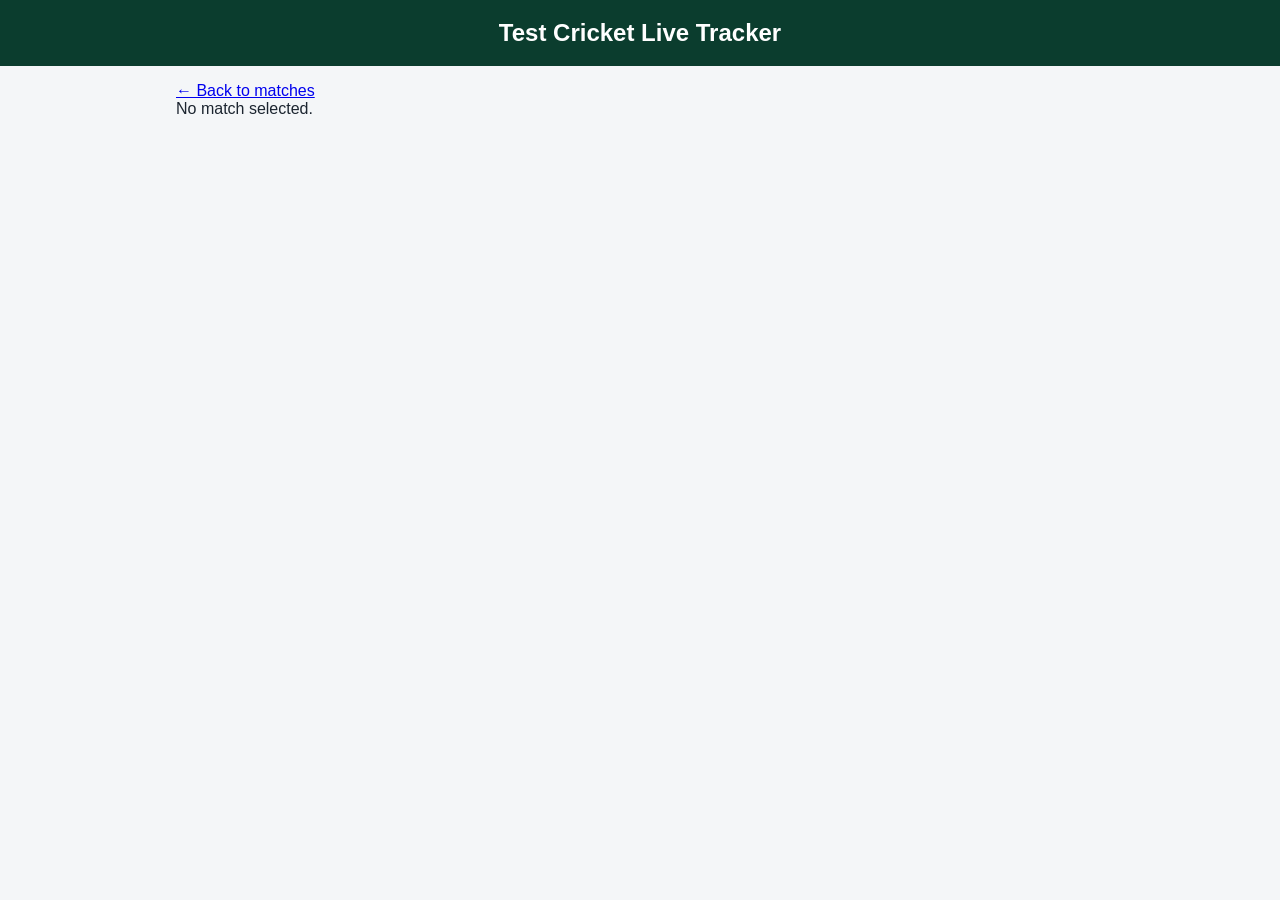
==== frontend/match.html @ fb508d89 "Scorecard" ====
<!DOCTYPE html>
<html lang="en">
<head>
  <meta charset="UTF-8">
  <meta name="viewport" content="width=device-width, initial-scale=1">
  <title>Scorecard - Test Cricket Live Tracker</title>
  <link rel="stylesheet" href="style.css">
</head>
<body>
  <header><h1>Test Cricket Live Tracker</h1></header>
  <main>
    <a class="back" href="index.html">&larr; Back to matches</a>
    <div id="content">Loading scorecard...</div>
  </main>
  <script src="match.js"></script>
</body>
</html>
---- frontend/style.css ----
* { box-sizing: border-box; }

body {
  margin: 0;
  font-family: -apple-system, "Segoe UI", Roboto, sans-serif;
  background: #f4f6f8;
  color: #1c2530;
}

header {
  background: #0b3d2e;
  color: #fff;
  padding: 1.2rem 1rem;
  text-align: center;
}

header h1 { margin: 0; font-size: 1.5rem; }

main { max-width: 960px; margin: 0 auto; padding: 1rem; }

.grid {
  display: grid;
  gap: 1rem;
  grid-template-columns: repeat(auto-fill, minmax(280px, 1fr));
}

.card {
  background: #fff;
  border-radius: 12px;
  padding: 1rem;
  box-shadow: 0 1px 4px rgba(0, 0, 0, 0.12);
}

.card .title { font-weight: 600; margin-bottom: 0.6rem; }
.card .teams { display: flex; align-items: center; gap: 0.5rem; margin-bottom: 0.6rem; }
.card .teams img { width: 28px; height: 28px; border-radius: 50%; }
.card .scores { font-size: 1.1rem; font-weight: 600; margin-bottom: 0.4rem; }
.card .status { color: #b3261e; font-weight: 500; }
.card .venue { color: #5b6773; font-size: 0.85rem; margin-top: 0.4rem; }

.error { color: #b3261e; }

a.card { display: block; color: inherit; text-decoration: none; }
a.card:hover { box-shadow: 0 3px 10px rgba(0, 0, 0, 0.2); }
.score-line { display: flex; justify-content: space-between; font-size: 1rem; }
.score-line span { color: #5b6773; font-weight: 500; }

.back { display: inline-block; margin-bottom: 1.back { display: inline-block; margin-bottom: 1.back { display: inline-block; margin-bottom: 1.back { display: inline-block; margin-bottom: 1.back { display: inline-block; margin-bottom: 1.back { display: inline-block; margin-bottom: 1.back { display: inline-block; margin-bottom: 1.back { display: inline-block; margin-bottom: 1.back { display: inline-block; margin-bottom: 1.back { display: inline-block; margin-bottom: 1.back { display: inline-block; margin-bottom: 1.back { display: inline-block; margin-bottom: 1.back { display: inline-block; margin-bottom: 1.back { display: inline-block; margin-bottom: 1.back { display: inline-block; margin-bottom: 1.back { display: inline-ble: 0.75rem; }

a.card { display: block; color: inherit; text-decoration: none; }
a.card:hover { box-shadow: 0 3px 10px rgba(0, 0, 0, 0.2); }
.score-line { display: flex; justify-content: space-between; font-size: 1rem; }
.score-line span { color: #5b6773; font-weight: 500; }

.back { display: inline-block; margin-bottom: 1rem; color: #0b3d2e; font-weight: 600; text-decoration: none; }
.summary { margin-bottom: 1rem; }
.summary .status { margin: 0.3rem 0; }
.innings { margin-bottom: 1.5rem; }
.innings h3 { margin: 0 0 0.5rem; }
.table-wrap { overflow-x: auto; background: #fff; border-radius: 12px; box-shadow: 0 1px 4px rgba(0,0,0,0.12); margin-bottom: 0.8rem; }
table { width: 100%; border-collapse: collapse; font-size: 0.9rem; }
th, td { padding: 0.5rem 0.7rem; text-align: right; white-space: nowrap; }
th:first-child, td:first-child { text-align: left; }
th { background: #eef1f4; font-weight: 600; }
tr + tr td { border-top: 1px solid #eef1f4; }
td .how { display: block; color: #5b6773; font-size: 0.75rem; }

.note { color: #5b6773; font-size: 0.85rem; margin: 0 0 1rem; }
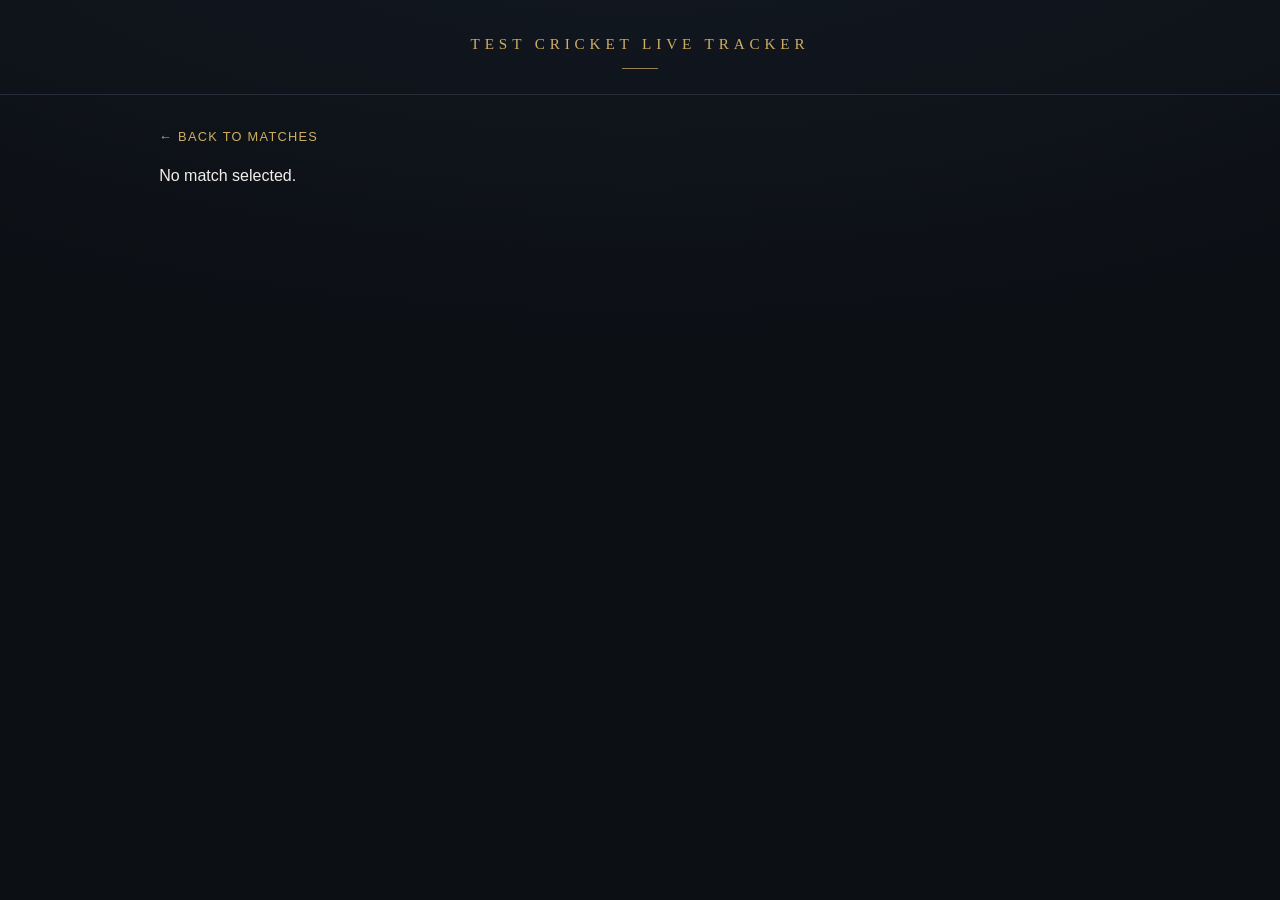
==== commit 7dd923a8: "Add tabs, premium theme, WTC race, upcoming series, demo mode; 5-minute live cache" ====
--- a/frontend/match.html
+++ b/frontend/match.html
@@ -12,6 +12,7 @@
     <a class="back" href="index.html">&larr; Back to matches</a>
     <div id="content">Loading scorecard...</div>
   </main>
+  <script src="api.js"></script>
   <script src="match.js"></script>
 </body>
 </html>
--- a/frontend/style.css
+++ b/frontend/style.css
@@ -1,68 +1,189 @@
+/* Premium dark theme. Edit these colours and the whole site follows. */
+:root {
+  --bg: #0c0f14;
+  --bg-glow: #131a24;
+  --card: #151a22;
+  --card-hover: #1a212b;
+  --line: #262e3a;
+  --ink: #f2efe8;
+  --muted: #8b95a5;
+  --gold: #cfae62;
+  --gold-soft: #e3cd94;
+  --live: #e5484d;
+  --display: "Iowan Old Style", "Palatino Linotype", Palatino, Georgia, serif;
+  --text: -apple-system, "SF Pro Text", "Segoe UI", Roboto, sans-serif;
+}
+
 * { box-sizing: border-box; }
 
 body {
   margin: 0;
-  font-family: -apple-system, "Segoe UI", Roboto, sans-serif;
-  background: #f4f6f8;
-  color: #1c2530;
+  font-family: var(--text);
+  color: var(--ink);
+  background: radial-gradient(1200px 500px at 50% -150px, var(--bg-glow), var(--bg)) no-repeat, var(--bg);
+  min-height: 100vh;
+  -webkit-font-smoothing: antialiased;
 }
 
 header {
-  background: #0b3d2e;
-  color: #fff;
-  padding: 1.2rem 1rem;
   text-align: center;
+  padding: 2.2rem 1rem 1.6rem;
+  border-bottom: 1px solid var(--line);
+}
+header h1 {
+  margin: 0;
+  font-family: var(--display);
+  font-weight: 400;
+  font-size: 0.95rem;
+  letter-spacing: 0.32em;
+  text-transform: uppercase;
+  color: var(--gold);
+}
+header h1::after {
+  content: "";
+  display: block;
+  width: 36px;
+  height: 1px;
+  margin: 0.9rem auto 0;
+  background: var(--gold);
+  opacity: 0.7;
 }
 
-header h1 { margin: 0; font-size: 1.5rem; }
-
-main { max-width: 960px; margin: 0 auto; padding: 1rem; }
-
-.grid {
-  display: grid;
-  gap: 1rem;
-  grid-template-columns: repeat(auto-fill, minmax(280px, 1fr));
+main { max-width: 1000px; margin: 0 auto; padding: 2rem 1.2rem 3rem; }
+main h2 {
+  margin: 0 0 0.4rem;
+  font-family: var(--display);
+  font-weight: 400;
+  font-size: 2rem;
+  letter-spacing: -0.01em;
 }
 
+.grid { display: grid; gap: 1.1rem; grid-template-columns: repeat(auto-fill, minmax(290px, 1fr)); }
+
 .card {
-  background: #fff;
-  border-radius: 12px;
-  padding: 1rem;
-  box-shadow: 0 1px 4px rgba(0, 0, 0, 0.12);
+  background: linear-gradient(180deg, var(--card), #12171e);
+  border: 1px solid var(--line);
+  border-radius: 16px;
+  padding: 1.3rem;
+  transition: transform 0.2s ease, border-color 0.2s ease, box-shadow 0.2s ease;
+}
+a.card { display: block; color: inherit; text-decoration: none; }
+a.card:hover {
+  transform: translateY(-3px);
+  border-color: rgba(207, 174, 98, 0.55);
+  box-shadow: 0 12px 32px rgba(0, 0, 0, 0.45), 0 0 0 1px rgba(207, 174, 98, 0.08);
+}
+.card img { max-width: 40px; max-height: 40px; }
+.card .title { font-family: var(--display); font-size: 1.1rem; margin-bottom: 0.7rem; line-height: 1.35; }
+.card .status { color: var(--gold-soft); font-size: 0.9rem; line-height: 1.45; margin-top: 0.9rem; }
+.card .venue { color: var(--muted); font-size: 0.8rem; margin-top: 0.5rem; }
+
+.league { color: var(--muted); font-size: 0.7rem; letter-spacing: 0.14em; text-transform: uppercase; margin-bottom: 0.7rem; }
+
+.state {
+  display: inline-flex;
+  align-items: center;
+  gap: 0.45rem;
+  color: var(--ink);
+  font-size: 0.68rem;
+  font-weight: 600;
+  letter-spacing: 0.12em;
+  text-transform: uppercase;
+  padding: 0.28rem 0.7rem;
+  border: 1px solid rgba(229, 72, 77, 0.45);
+  background: rgba(229, 72, 77, 0.1);
+  border-radius: 999px;
+  margin-bottom: 1rem;
+}
+.state::before {
+  content: "";
+  width: 6px;
+  height: 6px;
+  border-radius: 50%;
+  background: var(--live);
+  animation: pulse 1.8s ease-in-out infinite;
+}
+@keyframes pulse {
+  0%, 100% { opacity: 1; box-shadow: 0 0 0 0 rgba(229, 72, 77, 0.6); }
+  50% { opacity: 0.6; box-shadow: 0 0 0 5px rgba(229, 72, 77, 0); }
+}
+@media (prefers-reduced-motion: reduce) {
+  .state::before { animation: none; }
+  .card { transition: none; }
 }
 
-.card .title { font-weight: 600; margin-bottom: 0.6rem; }
-.card .teams { display: flex; align-items: center; gap: 0.5rem; margin-bottom: 0.6rem; }
-.card .teams img { width: 28px; height: 28px; border-radius: 50%; }
-.card .scores { font-size: 1.1rem; font-weight: 600; margin-bottom: 0.4rem; }
-.card .status { color: #b3261e; font-weight: 500; }
-.card .venue { color: #5b6773; font-size: 0.85rem; margin-top: 0.4rem; }
+.team-row { display: flex; align-items: center; gap: 0.7rem; padding: 0.55rem 0; }
+.team-row + .team-row { border-top: 1px solid var(--line); }
+.team-row img { width: 30px; height: 30px; border-radius: 50%; object-fit: contain; flex: none; box-shadow: 0 0 0 1px var(--line); }
+.tname { flex: 1; font-weight: 500; }
+.tscore { text-align: right; font-variant-numeric: tabular-nums; font-size: 1.05rem; }
+.tscore strong { font-weight: 600; }
+.tscore .info { display: block; color: var(--muted); font-size: 0.72rem; margin-top: 0.1rem; }
 
-.error { color: #b3261e; }
+.more { margin-top: 1rem; color: var(--gold); font-size: 0.78rem; letter-spacing: 0.08em; text-transform: uppercase; }
 
-a.card { display: block; color: inherit; text-decoration: none; }
-a.card:hover { box-shadow: 0 3px 10px rgba(0, 0, 0, 0.2); }
-.score-line { display: flex; justify-content: space-between; font-size: 1rem; }
-.score-line span { color: #5b6773; font-weight: 500; }
+.note { color: var(--muted); font-size: 0.82rem; line-height: 1.5; margin: 0 0 1.6rem; max-width: 640px; }
+.error { color: var(--live); }
 
-.back { display: inline-block; margin-bottom: 1.back { display: inline-block; margin-bottom: 1.back { display: inline-block; margin-bottom: 1.back { display: inline-block; margin-bottom: 1.back { display: inline-block; margin-bottom: 1.back { display: inline-block; margin-bottom: 1.back { display: inline-block; margin-bottom: 1.back { display: inline-block; margin-bottom: 1.back { display: inline-block; margin-bottom: 1.back { display: inline-block; margin-bottom: 1.back { display: inline-block; margin-bottom: 1.back { display: inline-block; margin-bottom: 1.back { display: inline-block; margin-bottom: 1.back { display: inline-block; margin-bottom: 1.back { display: inline-block; margin-bottom: 1.back { display: inline-ble: 0.75rem; }
+.back { display: inline-block; margin-bottom: 1.4rem; color: var(--gold); font-size: 0.8rem; letter-spacing: 0.1em; text-transform: uppercase; text-decoration: none; }
+.back:hover { color: var(--gold-soft); }
+.summary { margin-bottom: 1.6rem; }
+.innings { margin-bottom: 2rem; }
+.innings h3 { margin: 0 0 0.8rem; font-family: var(--display); font-weight: 400; font-size: 1.3rem; }
+.innings p { color: var(--muted); font-size: 0.82rem; margin: 0.2rem 0 0.9rem; }
 
-a.card { display: block; color: inherit; text-decoration: none; }
-a.card:hover { box-shadow: 0 3px 10px rgba(0, 0, 0, 0.2); }
-.score-line { display: flex; justify-content: space-between; font-size: 1rem; }
-.score-line span { color: #5b6773; font-weight: 500; }
+.table-wrap { overflow-x: auto; background: var(--card); border: 1px solid var(--line); border-radius: 14px; margin-bottom: 0.4rem; }
+table { width: 100%; border-collapse: collapse; font-size: 0.9rem; font-variant-numeric: tabular-nums; }
+th, td { padding: 0.65rem 0.9rem; text-align: right; white-space: nowrap; }
+th:first-child, td:first-child { text-align: left; }
+th { color: var(--muted); font-size: 0.68rem; font-weight: 600; letter-spacing: 0.12em; text-transform: uppercase; border-bottom: 1px solid var(--line); }
+tr + tr td { border-top: 1px solid rgba(38, 46, 58, 0.6); }
+tr:hover td { background: var(--card-hover); }
+td strong { color: var(--gold-soft); font-weight: 600; }
+td .how { display: block; color: var(--muted); font-size: 0.72rem; margin-top: 0.1rem; }
 
-.back { display: inline-block; margin-bottom: 1rem; color: #0b3d2e; font-weight: 600; text-decoration: none; }
-.summary { margin-bottom: 1rem; }
-.summary .status { margin: 0.3rem 0; }
-.innings { margin-bottom: 1.5rem; }
-.innings h3 { margin: 0 0 0.5rem; }
-.table-wrap { overflow-x: auto; background: #fff; border-radius: 12px; box-shadow: 0 1px 4px rgba(0,0,0,0.12); margin-bottom: 0.8rem; }
-table { width: 100%; border-collapse: collapse; font-size: 0.9rem; }
-th, td { padding: 0.5rem 0.7rem; text-align: right; white-space: nowrap; }
-th:first-child, td:first-child { text-align: left; }
-th { background: #eef1f4; font-weight: 600; }
-tr + tr td { border-top: 1px solid #eef1f4; }
-td .how { display: block; color: #5b6773; font-size: 0.75rem; }
+@media (max-width: 480px) {
+  main { padding: 1.4rem 0.9rem 2.5rem; }
+  main h2 { font-size: 1.6rem; }
+  .card { padding: 1.1rem; }
+}
 
-.note { color: #5b6773; font-size: 0.85rem; margin: 0 0 1rem; }
+/* Tabs */
+.tabs { display: flex; gap: 0.3rem; margin-bottom: 1.6rem; border-bottom: 1px solid var(--line, #262e3a); }
+.tab-btn {
+  background: none; border: 0; border-bottom: 2px solid transparent; margin-bottom: -1px;
+  padding: 0.7rem 1.1rem; cursor: pointer; font: inherit; font-size: 0.78rem;
+  letter-spacing: 0.12em; text-transform: uppercase; color: var(--muted, #8b95a5);
+}
+.tab-btn:hover { color: var(--ink, #f2efe8); }
+.tab-btn.active { color: var(--gold, #cfae62); border-bottom-color: var(--gold, #cfae62); }
+.tab-panel[hidden] { display: none; }
+
+.tm { font-weight: 600; }
+.tag { display: block; margin-top: 0.2rem; font-size: 0.68rem; letter-spacing: 0.06em; text-transform: uppercase; color: var(--muted, #8b95a5); }
+.tag.final { color: var(--gold, #cfae62); }
+.tag.near { color: #7fb98a; }
+
+/* WTC caption */
+.wtc-info { margin: 0 0 1.4rem; padding: 1rem 1.1rem; border: 1px solid var(--line, #262e3a); border-radius: 14px; background: var(--card, #151a22); }
+.wtc-info .pts { display: flex; flex-wrap: wrap; gap: 0.5rem; margin-bottom: 0.7rem; }
+.wtc-info .pt { padding: 0.25rem 0.8rem; border: 1px solid var(--line, #262e3a); border-radius: 999px; font-size: 0.85rem; font-variant-numeric: tabular-nums; }
+.wtc-info .pt b { color: var(--muted, #8b95a5); font-weight: 500; margin-right: 0.3rem; }
+.wtc-info .small { margin: 0 0 0.7rem; color: var(--muted, #8b95a5); font-size: 0.78rem; line-height: 1.5; }
+.wtc-info .final-line { margin: 0; color: var(--gold, #cfae62); font-size: 0.9rem; }
+.wtc-info .final-line b { text-transform: uppercase; letter-spacing: 0.1em; font-size: 0.72rem; margin-right: 0.4rem; }
+
+/* Upcoming series */
+.fix-btn {
+  margin-top: 0.9rem; padding: 0.45rem 0.9rem; cursor: pointer; font: inherit; font-size: 0.72rem;
+  letter-spacing: 0.1em; text-transform: uppercase; background: none;
+  color: var(--gold, #cfae62); border: 1px solid rgba(207, 174, 98, 0.45); border-radius: 999px;
+}
+.fix-btn:hover { background: rgba(207, 174, 98, 0.1); }
+.fix-btn:disabled { opacity: 0.6; cursor: default; }
+.fixtures { margin-top: 0.9rem; }
+.fixtures[hidden] { display: none; }
+.fix-row { padding: 0.6rem 0; border-top: 1px solid var(--line, #262e3a); font-size: 0.88rem; line-height: 1.4; }
+.fix-row .d { display: block; color: var(--gold, #cfae62); font-size: 0.72rem; letter-spacing: 0.08em; text-transform: uppercase; }
+.fix-row .v { color: var(--muted, #8b95a5); font-size: 0.78rem; }
+.fixtures .small { color: var(--muted, #8b95a5); font-size: 0.8rem; line-height: 1.5; margin: 0; }
